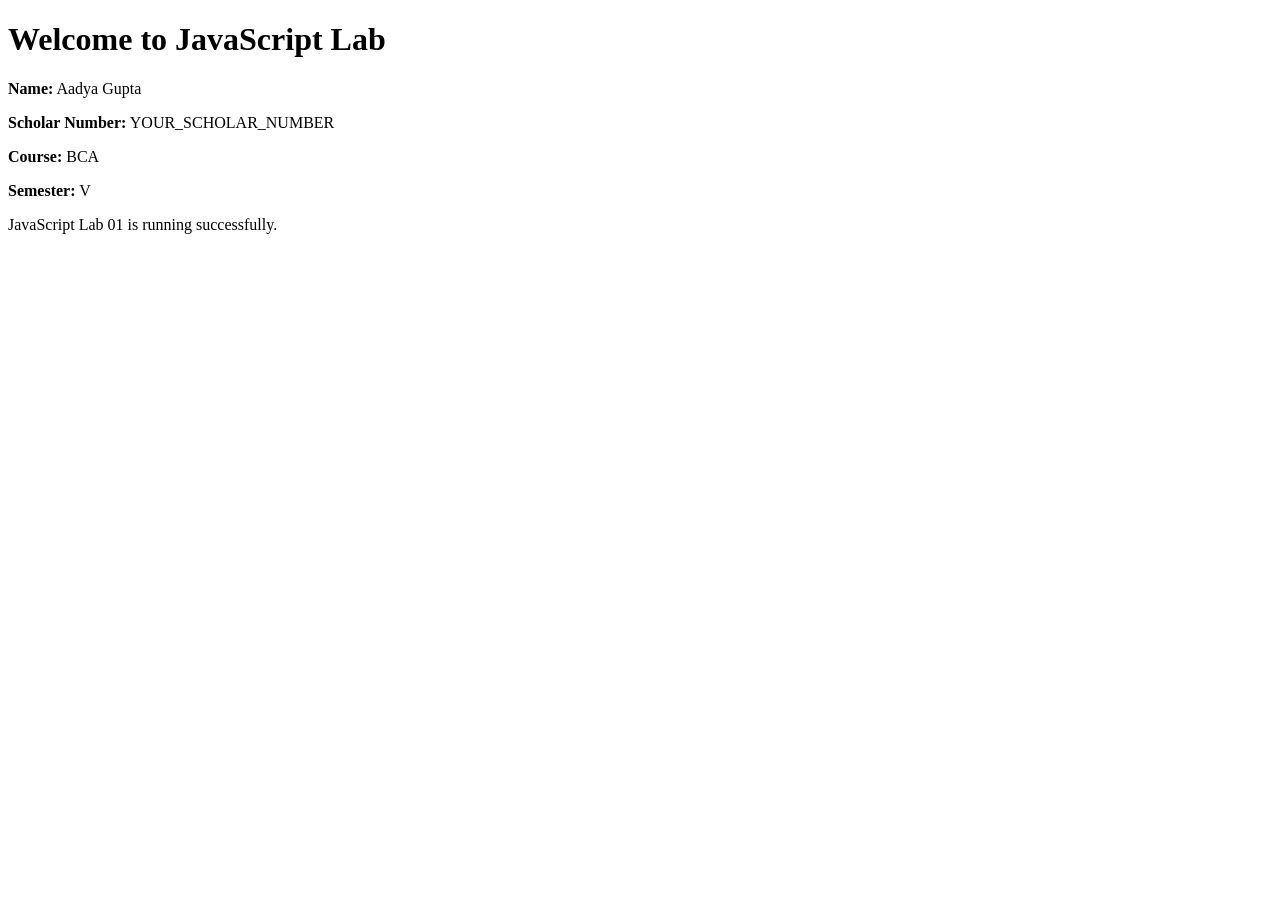
==== Lab_01/index.html @ 76006c12 "Add new files" ====
<!DOCTYPE html>
<html lang="en">
<head>
    <meta charset="UTF-8">
    <meta name="viewport" content="width=device-width, initial-scale=1.0">
    <title>JavaScript Lab 01</title>
</head>

<body>

    <h1>Welcome to JavaScript Lab</h1>

    <p><strong>Name:</strong> Aadya Gupta</p>
    <p><strong>Scholar Number:</strong> YOUR_SCHOLAR_NUMBER</p>
    <p><strong>Course:</strong> BCA</p>
    <p><strong>Semester:</strong> V</p>

    <script src="script.js"></script>

</body>
</html>
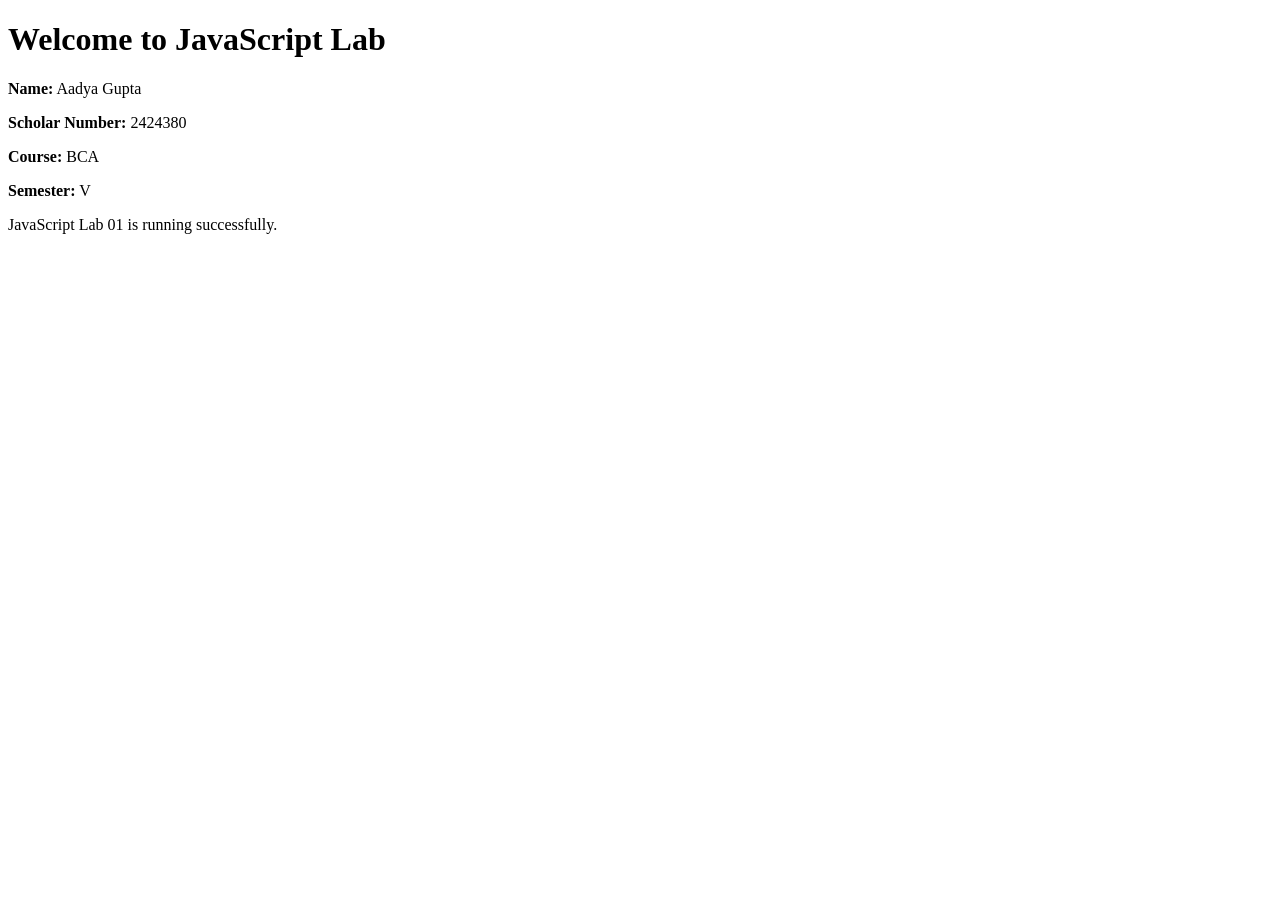
==== commit 5279dbc6: "Updated project" ====
--- a/Lab_01/index.html
+++ b/Lab_01/index.html
@@ -11,7 +11,7 @@
     <h1>Welcome to JavaScript Lab</h1>
 
     <p><strong>Name:</strong> Aadya Gupta</p>
-    <p><strong>Scholar Number:</strong> YOUR_SCHOLAR_NUMBER</p>
+    <p><strong>Scholar Number:</strong> 2424380</p>
     <p><strong>Course:</strong> BCA</p>
     <p><strong>Semester:</strong> V</p>
 
